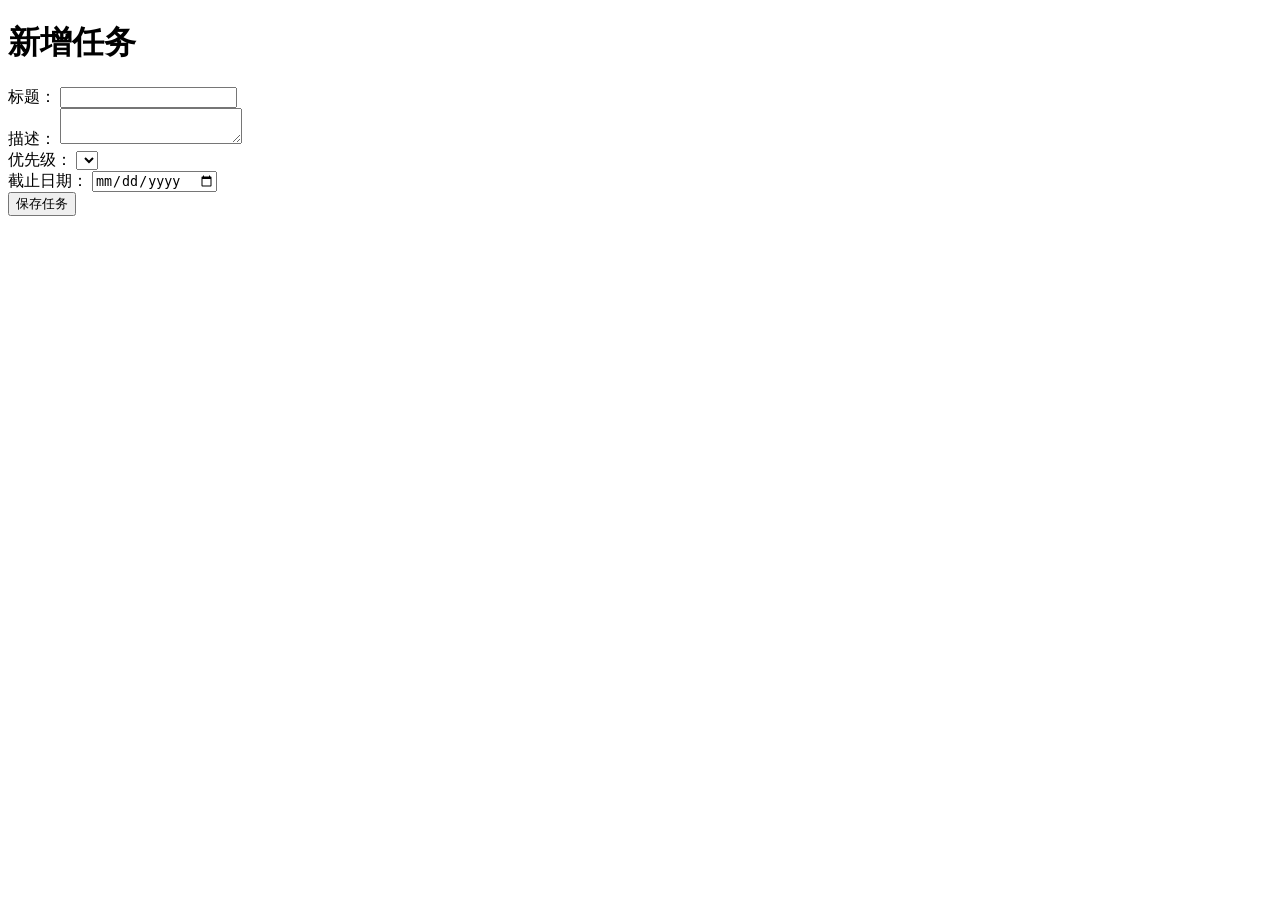
==== src/main/resources/templates/tasks/form.html @ cc6ae53d "feat: add task list and create flow" ====
<!DOCTYPE html>
<html lang="zh-CN" xmlns:th="http://www.thymeleaf.org">
<head>
    <meta charset="UTF-8">
    <title>新增任务 - StudyFlow</title>
</head>

<body>

<h1>新增任务</h1>

<form th:object="${task}" method="post" action="/tasks">

    <div>
        <label for="title">标题：</label>
        <input id="title" type="text" th:field="*{title}">
    </div>

    <div>
        <label for="description">描述：</label>
        <textarea id="description" th:field="*{description}"></textarea>
    </div>

    <div>
        <label for="priority">优先级：</label>
        <select id="priority" th:field="*{priority}">
            <option
                    th:each="priority : ${priorities}"
                    th:value="${priority}"
                    th:text="${priority}">
            </option>
        </select>
    </div>

    <div>
        <label for="deadline">截止日期：</label>
        <input id="deadline" type="date" th:field="*{deadline}">
    </div>

    <button type="submit">保存任务</button>
</form>

</body>
</html>
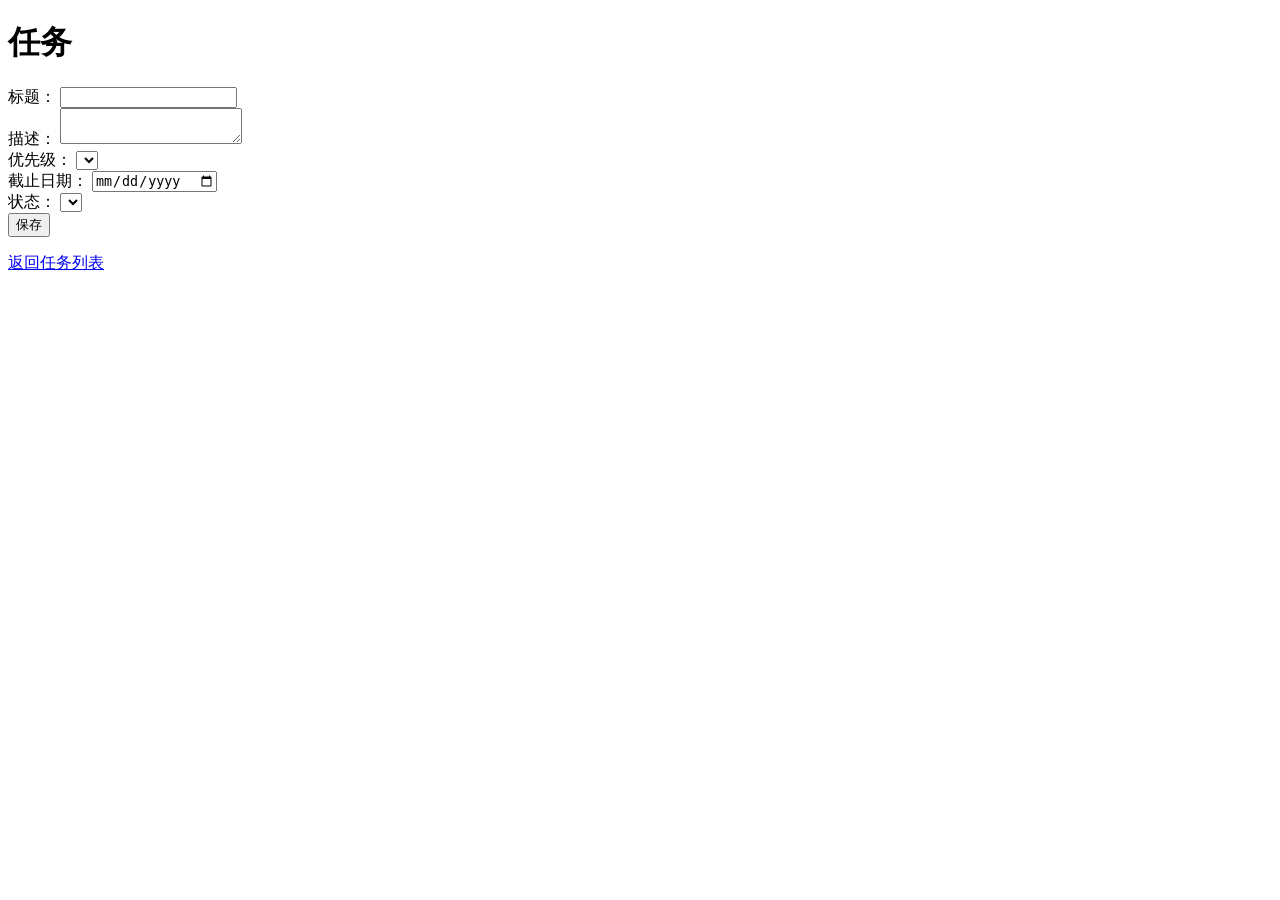
==== commit c7fd2f3d: "feat: complete task CRUD flow" ====
--- a/src/main/resources/templates/tasks/form.html
+++ b/src/main/resources/templates/tasks/form.html
@@ -1,44 +1,91 @@
 <!DOCTYPE html>
 <html lang="zh-CN" xmlns:th="http://www.thymeleaf.org">
+
 <head>
     <meta charset="UTF-8">
-    <title>新增任务 - StudyFlow</title>
+    <title>任务表单 - StudyFlow</title>
 </head>
 
 <body>
 
-<h1>新增任务</h1>
+<h1 th:text="${task.id == null ? '新增任务' : '编辑任务'}">
+    任务
+</h1>
 
-<form th:object="${task}" method="post" action="/tasks">
+<form th:object="${task}"
+      method="post"
+      th:action="${task.id == null ? '/tasks' : '/tasks/' + task.id}">
 
     <div>
         <label for="title">标题：</label>
-        <input id="title" type="text" th:field="*{title}">
+
+        <input
+                id="title"
+                type="text"
+                th:field="*{title}">
     </div>
 
     <div>
         <label for="description">描述：</label>
-        <textarea id="description" th:field="*{description}"></textarea>
+
+        <textarea
+                id="description"
+                th:field="*{description}">
+        </textarea>
     </div>
 
     <div>
         <label for="priority">优先级：</label>
-        <select id="priority" th:field="*{priority}">
+
+        <select
+                id="priority"
+                th:field="*{priority}">
+
             <option
                     th:each="priority : ${priorities}"
                     th:value="${priority}"
                     th:text="${priority}">
             </option>
+
         </select>
     </div>
 
     <div>
         <label for="deadline">截止日期：</label>
-        <input id="deadline" type="date" th:field="*{deadline}">
+
+        <input
+                id="deadline"
+                type="date"
+                th:field="*{deadline}">
     </div>
 
-    <button type="submit">保存任务</button>
+    <div th:if="${task.id != null}">
+        <label for="status">状态：</label>
+
+        <select
+                id="status"
+                th:field="*{status}">
+
+            <option
+                    th:each="status : ${statuses}"
+                    th:value="${status}"
+                    th:text="${status}">
+            </option>
+
+        </select>
+    </div>
+
+    <button
+            type="submit"
+            th:text="${task.id == null ? '保存任务' : '保存修改'}">
+        保存
+    </button>
+
 </form>
+
+<p>
+    <a href="/tasks">返回任务列表</a>
+</p>
 
 </body>
 </html>
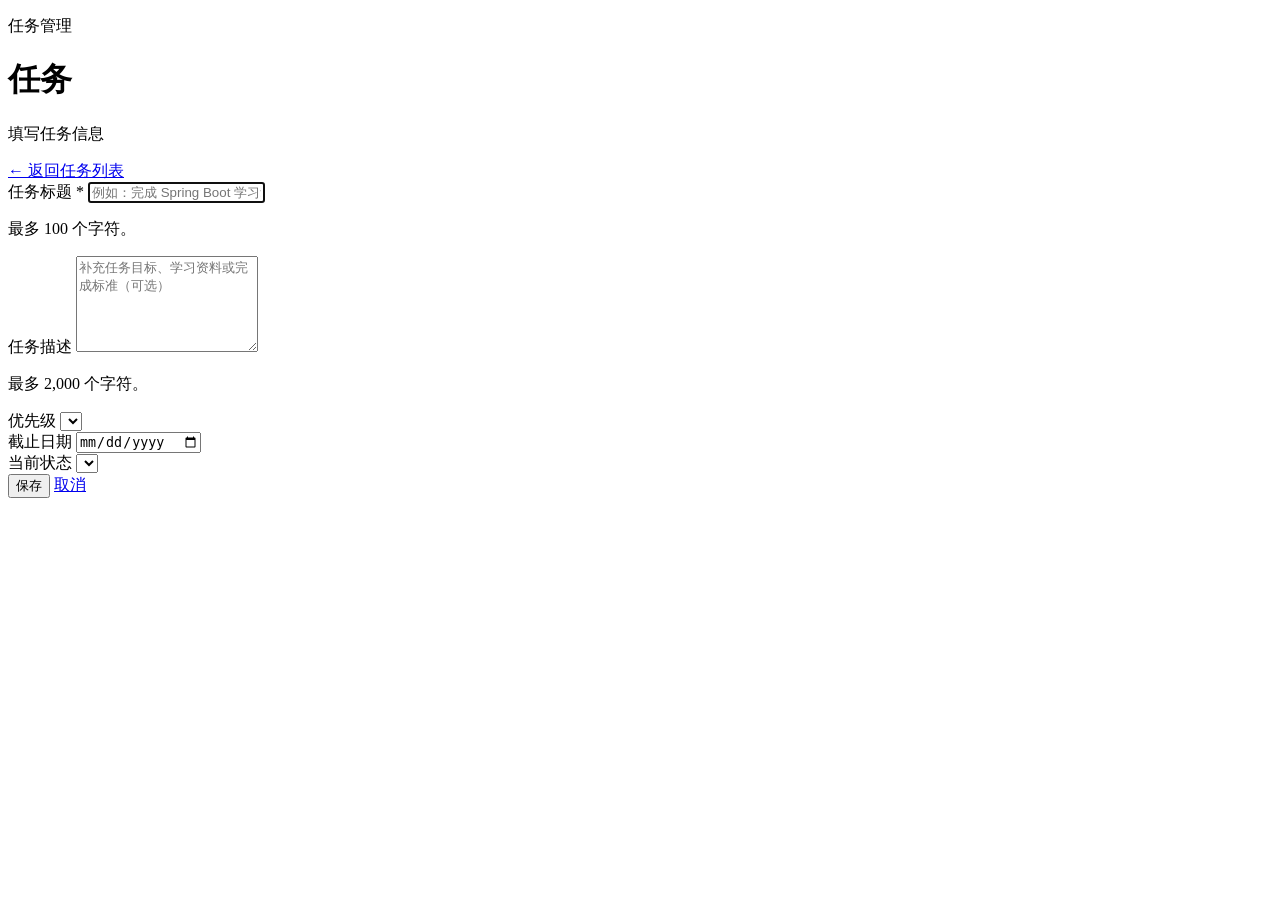
==== commit 91fdfdce: "style: improve task pages and responsive layout" ====
--- a/src/main/resources/templates/tasks/form.html
+++ b/src/main/resources/templates/tasks/form.html
@@ -3,89 +3,77 @@
 
 <head>
     <meta charset="UTF-8">
-    <title>任务表单 - StudyFlow</title>
+    <meta name="viewport" content="width=device-width, initial-scale=1.0">
+    <title th:text="${task.id == null ? '新增任务 - StudyFlow' : '编辑任务 - StudyFlow'}">任务表单 - StudyFlow</title>
+    <link rel="stylesheet" th:href="@{/css/task.css}">
 </head>
 
-<body>
+<body class="task-page">
+<main class="task-shell task-shell-narrow">
+    <header class="page-header form-page-header">
+        <div>
+            <p class="eyebrow">任务管理</p>
+            <h1 th:text="${task.id == null ? '新增任务' : '编辑任务'}">任务</h1>
+            <p class="page-description" th:text="${task.id == null ? '记录下一件要完成的事。' : '更新任务内容、优先级或完成进度。'}">填写任务信息</p>
+        </div>
+        <a class="text-link" href="/tasks">← 返回任务列表</a>
+    </header>
 
-<h1 th:text="${task.id == null ? '新增任务' : '编辑任务'}">
-    任务
-</h1>
+    <form class="task-form"
+          th:object="${task}"
+          method="post"
+          th:action="${task.id == null ? '/tasks' : '/tasks/' + task.id}">
 
-<form th:object="${task}"
-      method="post"
-      th:action="${task.id == null ? '/tasks' : '/tasks/' + task.id}">
+        <div class="field-group">
+            <label for="title">任务标题 <span class="required-mark">*</span></label>
+            <input id="title" type="text" th:field="*{title}" maxlength="100" required autofocus
+                   placeholder="例如：完成 Spring Boot 学习笔记">
+            <p class="field-help">最多 100 个字符。</p>
+        </div>
 
-    <div>
-        <label for="title">标题：</label>
+        <div class="field-group">
+            <label for="description">任务描述</label>
+            <textarea id="description" th:field="*{description}" maxlength="2000" rows="6"
+                      placeholder="补充任务目标、学习资料或完成标准（可选）"></textarea>
+            <p class="field-help">最多 2,000 个字符。</p>
+        </div>
 
-        <input
-                id="title"
-                type="text"
-                th:field="*{title}">
-    </div>
+        <div class="form-grid">
+            <div class="field-group">
+                <label for="priority">优先级</label>
+                <select id="priority" th:field="*{priority}">
+                    <option th:each="priority : ${priorities}"
+                            th:value="${priority}"
+                            th:text="${priority}">
+                    </option>
+                </select>
+            </div>
 
-    <div>
-        <label for="description">描述：</label>
+            <div class="field-group">
+                <label for="deadline">截止日期</label>
+                <input id="deadline" type="date" th:field="*{deadline}">
+            </div>
+        </div>
 
-        <textarea
-                id="description"
-                th:field="*{description}">
-        </textarea>
-    </div>
+        <div class="field-group" th:if="${task.id != null}">
+            <label for="status">当前状态</label>
+            <select id="status" th:field="*{status}">
+                <option th:each="status : ${statuses}"
+                        th:value="${status}"
+                        th:text="${status}">
+                </option>
+            </select>
+        </div>
 
-    <div>
-        <label for="priority">优先级：</label>
-
-        <select
-                id="priority"
-                th:field="*{priority}">
-
-            <option
-                    th:each="priority : ${priorities}"
-                    th:value="${priority}"
-                    th:text="${priority}">
-            </option>
-
-        </select>
-    </div>
-
-    <div>
-        <label for="deadline">截止日期：</label>
-
-        <input
-                id="deadline"
-                type="date"
-                th:field="*{deadline}">
-    </div>
-
-    <div th:if="${task.id != null}">
-        <label for="status">状态：</label>
-
-        <select
-                id="status"
-                th:field="*{status}">
-
-            <option
-                    th:each="status : ${statuses}"
-                    th:value="${status}"
-                    th:text="${status}">
-            </option>
-
-        </select>
-    </div>
-
-    <button
-            type="submit"
-            th:text="${task.id == null ? '保存任务' : '保存修改'}">
-        保存
-    </button>
-
-</form>
-
-<p>
-    <a href="/tasks">返回任务列表</a>
-</p>
-
+        <div class="form-actions">
+            <button class="button button-primary"
+                    type="submit"
+                    th:text="${task.id == null ? '保存任务' : '保存修改'}">
+                保存
+            </button>
+            <a class="button button-secondary" href="/tasks">取消</a>
+        </div>
+    </form>
+</main>
 </body>
-</html>+</html>
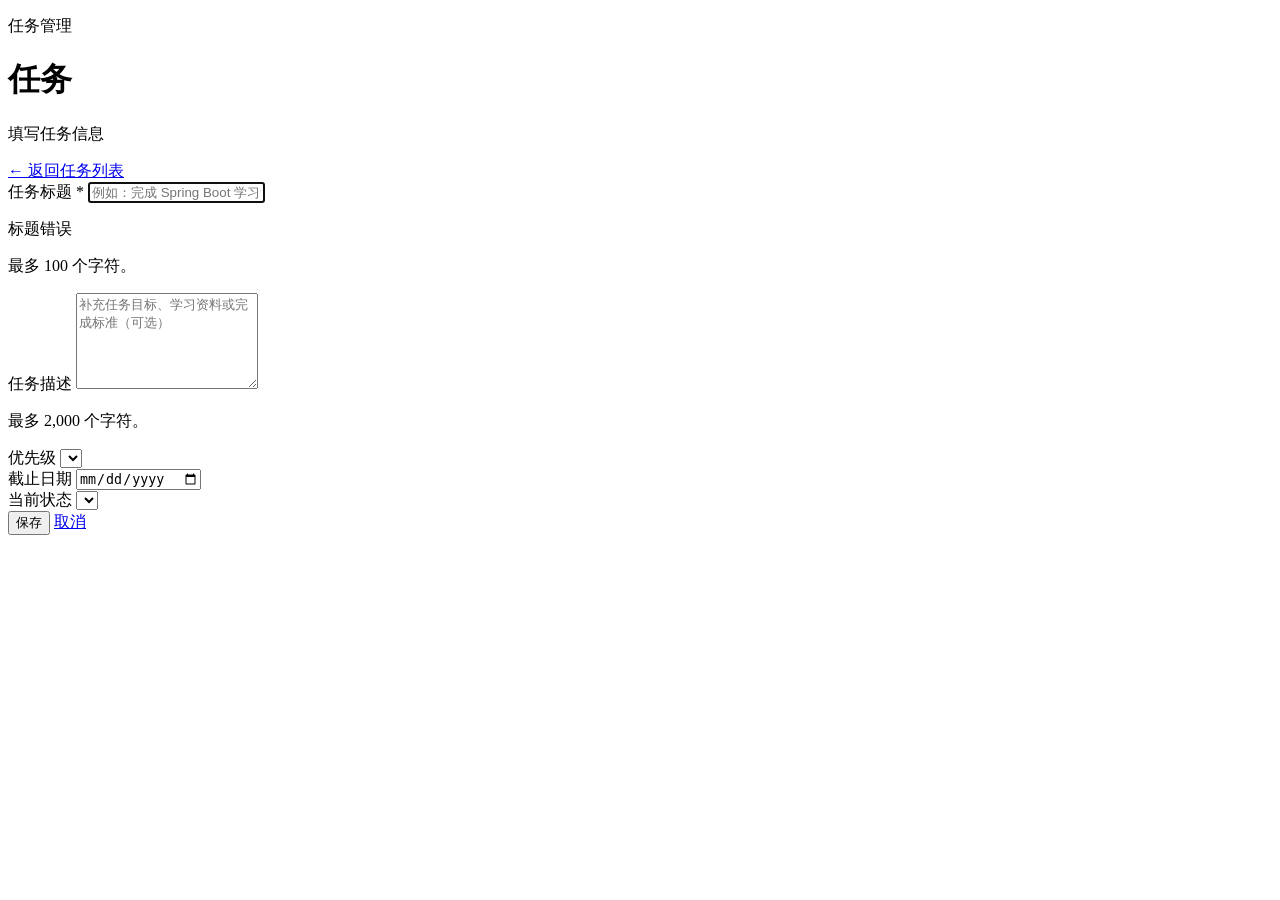
==== commit a4fde348: "release: complete StudyFlow v1" ====
--- a/src/main/resources/templates/tasks/form.html
+++ b/src/main/resources/templates/tasks/form.html
@@ -26,8 +26,21 @@
 
         <div class="field-group">
             <label for="title">任务标题 <span class="required-mark">*</span></label>
-            <input id="title" type="text" th:field="*{title}" maxlength="100" required autofocus
+
+            <input id="title"
+                   type="text"
+                   th:field="*{title}"
+                   maxlength="100"
+                   required
+                   autofocus
                    placeholder="例如：完成 Spring Boot 学习笔记">
+
+            <p class="field-error"
+               th:if="${#fields.hasErrors('title')}"
+               th:errors="*{title}">
+                标题错误
+            </p>
+
             <p class="field-help">最多 100 个字符。</p>
         </div>
 
